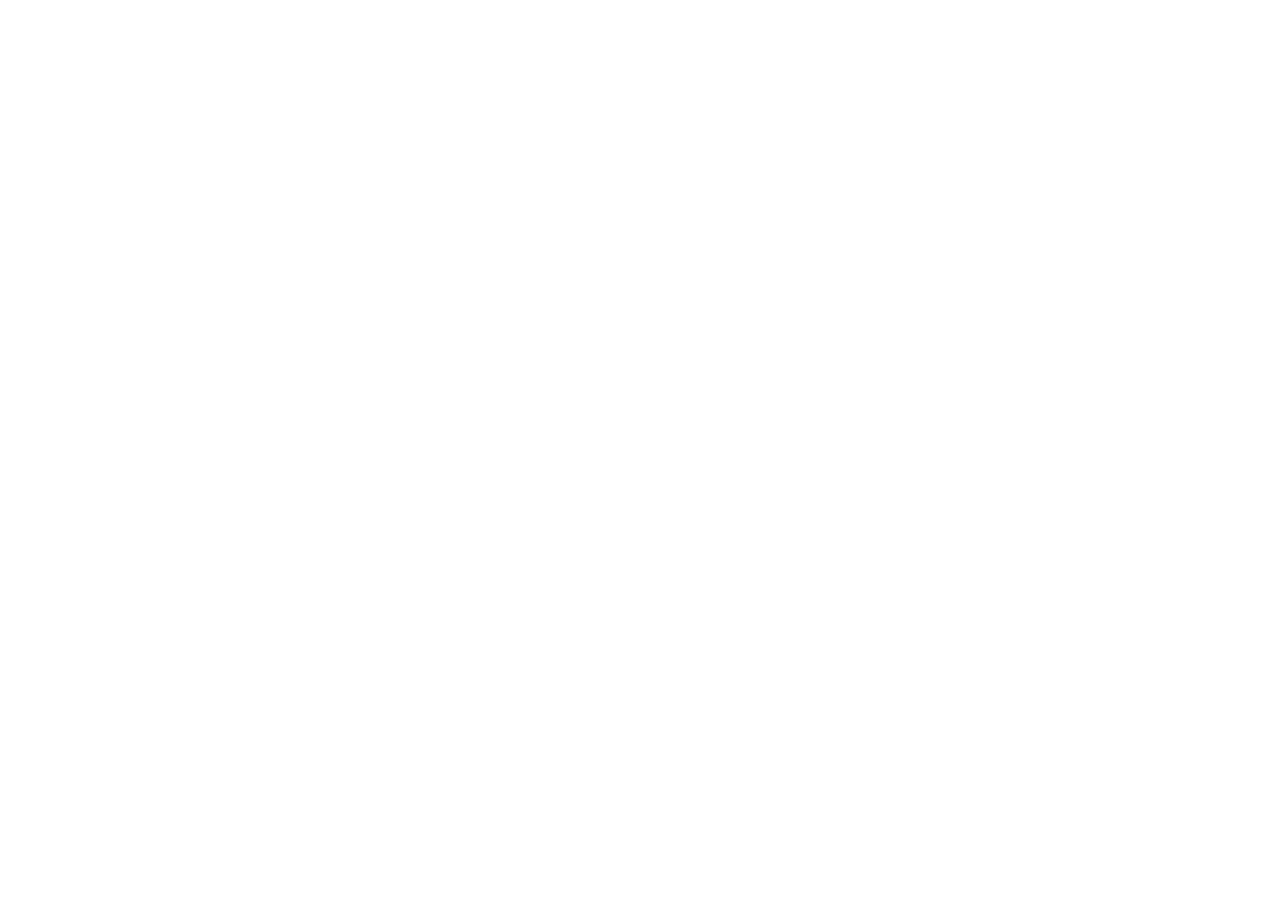
==== index.html @ b563c45e "/" ====
<!DOCTYPE html>
<html lang="en">
<head>
    <meta charset="UTF-8">
    <meta http-equiv="X-UA-Compatible" content="IE=edge">
    <meta name="viewport" content="width=device-width, initial-scale=1.0">
    <title>Document</title>
    <link rel="stylesheet" href="style/style.css">
    <link rel="stylesheet" href="https://cdnjs.cloudflare.com/ajax/libs/font-awesome/6.2.1/css/all.min.css"
    integrity="sha512-MV7K8+y+gLIBoVD59lQIYicR65iaqukzvf/nwasF0nqhPay5w/9lJmVM2hMDcnK1OnMGCdVK+iQrJ7lzPJQd1w=="
    crossorigin="anonymous" referrerpolicy="no-referrer" />
    <script src="js/script.js" defer></script>
</head>
<body>
    <header>
    </header>
    <main>
        
        <div class="main" id="main"></div>
        <div class="overlay" id="overlay">
            <div class="body" id="body"></div>
            <i class="fa-solid fa-rectangle-xmark"></i>
        </div>

        <i class="fa-solid fa-circle-plus" id="plus"></i>


        <div class="overlay" id="overlayform">
            <form action="" id="form">
            <label for="text">Post Title</label>
            <input type="text" name="titlefield" id="titlefield">
            <label for="text">Insert Text</label>

            <input type="text" name="bodyfield" id="bodyfield">

            <button class="send">    <i class="fa-solid fa-paper-plane"></i>
            </button></form>
        </div>
    </main>
    <footer></footer>
</body>
</html>
---- style/style.css ----
*{
    margin: 0;
    padding: 0;
    box-sizing: border-box;
    text-decoration: none;
    list-style-type: none;
}
.main{
display: flex;   
flex-direction: column; 
align-items: center;
}
.post {
    width: 700px;
    height: 200px;
    border: 2px solid rgb(206, 121, 121);
    margin-top: 20px;
    background-color: rgb(86, 179, 179);
}
h4, h2 {
    font-size: 30px;
    margin: 10px;
}
.overlay{
    display: none;
    position: fixed;
    top: 0;
    left: 0;
    width: 100%;
    height: 100%;
    background-color: rgb(142, 164, 164);
}
.fa-rectangle-xmark{
    font-size: 50px;
    position: absolute;
    top: 10px;
    right: 50px;
    cursor: pointer;
}

.overlay.click {
    display: block;
    display: flex;
    align-items: center;
    justify-content: center;

}
.popuptext {
    text-align: center;
    margin: 200px auto;
    font-size: 30px;
    font-weight: 900;
}

.fa-trash{
    font-size: 40px;

}
.fa-circle-plus{
    position: fixed;
    right: 20px;
    bottom: 10px;
    font-size: 50px;
    cursor: pointer;
}
label {
    font-size: 30px;
}

input {
    width: 300px;
    height: 100px;
    background-color: beige;
}
.send {
    font-size: 50px;
    margin-left: 20px;
}

/* SLIDER CSS */

img {
    width: 100%;
    height: 600px;
}
button{
        width: 60px;
        height: 60px;
        border-radius: 50%;
        background-color: rgb(71, 119, 239);
        color: #fff;
        font-size: 35px;
        position: absolute;
        top: 50%;
        transform: translateY(-50%);
        cursor: pointer;
        border: none;

}
.buttonleft{
    font-size: 40px;
    left:30px;
    top:50%;
    
}

.buttonright{
    font-size: 40px;
    right: 30px;
}
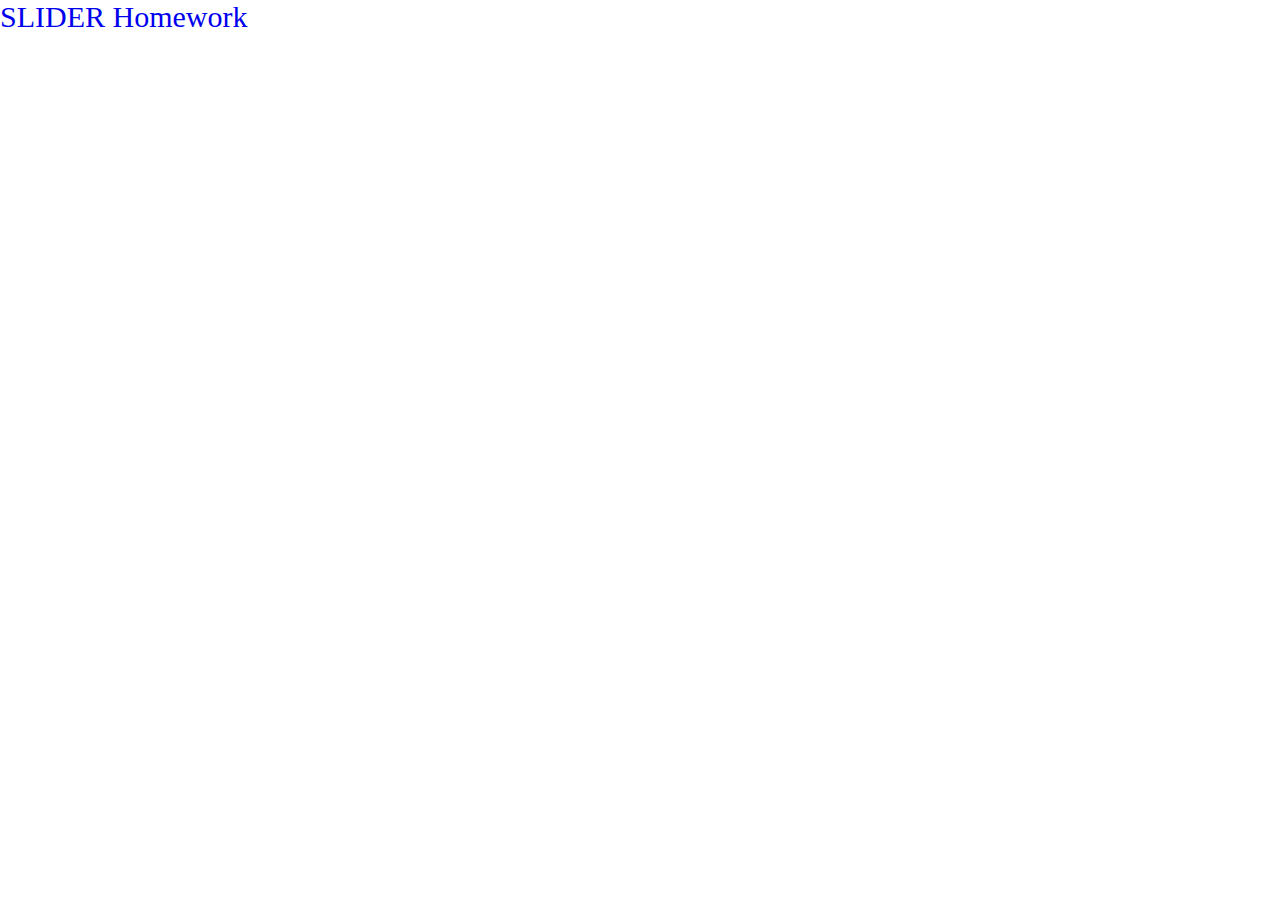
==== commit 7378ec04: "," ====
--- a/index.html
+++ b/index.html
@@ -13,9 +13,10 @@
 </head>
 <body>
     <header>
+
     </header>
     <main>
-        
+        <a href="slider.html" target="_blank">SLIDER Homework</a>
         <div class="main" id="main"></div>
         <div class="overlay" id="overlay">
             <div class="body" id="body"></div>
--- a/style/style.css
+++ b/style/style.css
@@ -108,3 +108,7 @@
     font-size: 40px;
     right: 30px;
 }
+a{
+    font-size: 30px;
+    
+}
